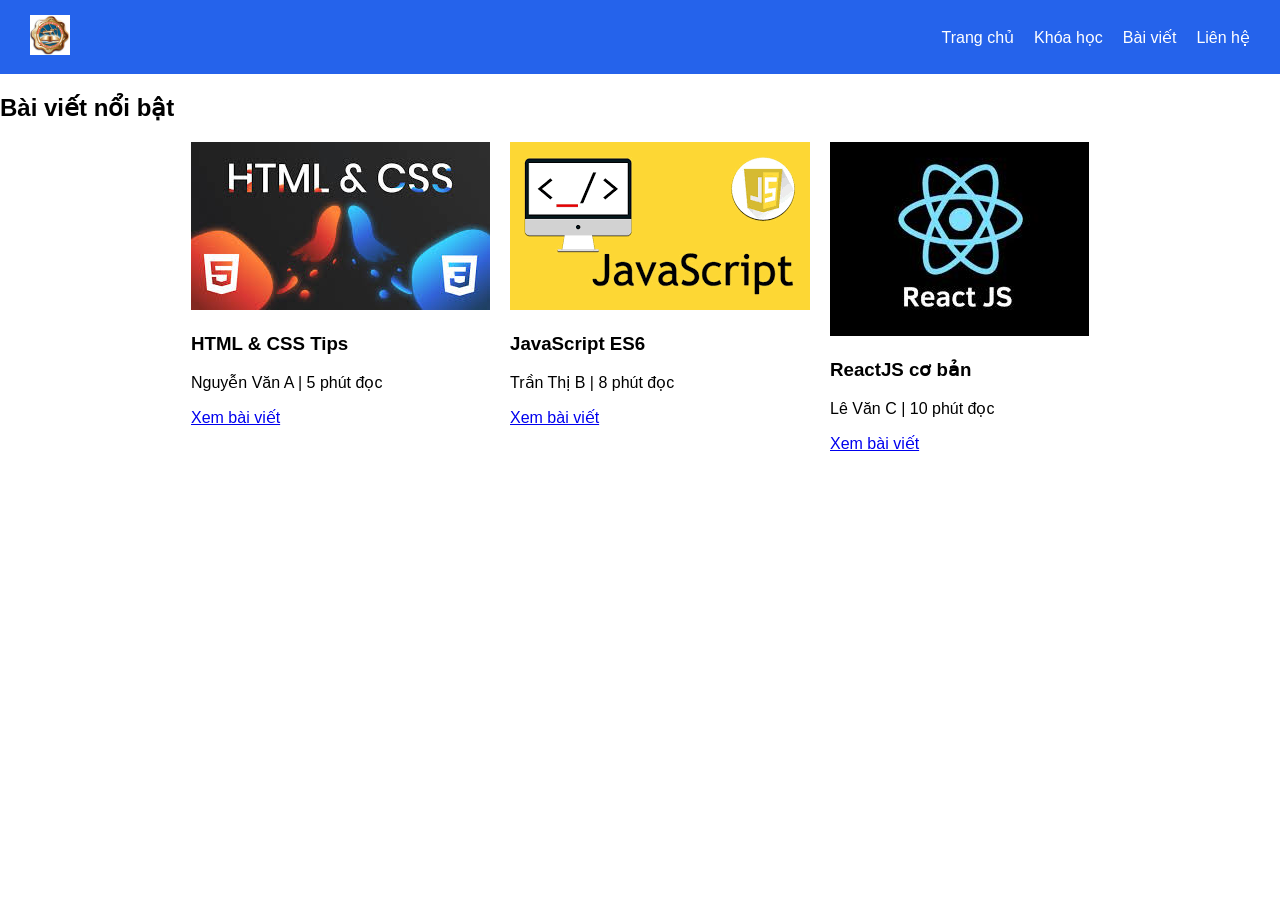
==== index.html @ ef6c2826 "first commit" ====
<!DOCTYPE html>
<html lang="vi">
<head>
<meta charset="UTF-8">
<meta name="viewport" content="width=device-width, initial-scale=1.0">
<link rel="shortcut icon" href="logo/logo trường.jpg" type="image/x-icon">
<title>Navbar</title>
<style>
body {
    margin: 0;
    font-family: Arial, sans-serif;
}

.navbar {
    display: flex;
    justify-content: space-between;
    align-items: center;
    padding: 15px 30px;
    background-color: #2563eb;
}

@media (max-width: 768px){

    .navbar{
        flex-direction: column;
        text-align: center;
        gap: 10px;
    }

    .navbar .menu{
        flex-direction: column;
        gap: 10px;
    }
}

.navbar .menu {
    display: flex;
    gap: 20px;
}

.navbar .menu a {
    text-decoration: none;
    color: white;
    font-size: 1rem;
    transition: color 0.3s;
}


.navbar .menu a:hover {
    color: #ffeb3b; /* đổi màu chữ khi hover */
}
.cards{
    display: flex;
    gap: 20px;
    justify-content: center;
    flex-wrap: nowrap;
    overflow-x: auto; /* nếu màn nhỏ thì kéo ngang */
}
/* ===== RESPONSIVE MOBILE ===== */
@media (max-width: 768px) {

    .navbar{
        flex-direction: column;
        text-align: center;
        gap: 10px;
    }

    .navbar .menu{
        flex-direction: column;
        gap: 10px;
    }

    .section{
        padding: 20px;
    }

    .cards{
        flex-direction: column;
        align-items: center;
        overflow-x: hidden; /* bỏ scroll ngang */
    }

    .card{
        width: 90%;   /* full mobile */
        max-width: 350px;
    }

    .card img{
        height: 160px;
    }

    h2{
        font-size: 20px;
    }
}
</style>
</head>
<body>

<nav class="navbar">
    <div class="logo">
        <img src="logo/logo trường.jpg" alt="Logo" style="height:40px;">
    </div>
    <div class="menu">
        <a href="trang chu.html">Trang chủ</a>
        <a href="khóa học.html">Khóa học</a>
        <a href="bài viết.html">Bài viết</a>
        <a href="liên hệ.html">Liên hệ</a>
    </div>
</nav>
<div class="section">
    <h2>Bài viết nổi bật</h2>
    <div class="cards">
        <div class="card">
            <img src="logo/html&css.jpg" alt="HTML & CSS">
            <div class="card-body">
                <h3>HTML & CSS Tips</h3>
                <p>Nguyễn Văn A | 5 phút đọc</p>
                <a href="bài viết.html" class="btn">Xem bài viết</a>
            </div>
        </div>

        <div class="card">
            <img src="logo/java.png" alt="JavaScript">
            <div class="card-body">
                <h3>JavaScript ES6</h3>
                <p>Trần Thị B | 8 phút đọc</p>
                <a href="bài viết.html" class="btn">Xem bài viết</a>
            </div>
        </div>

        <div class="card">
            <img src="logo/react js.jpg" alt="React">
            <div class="card-body">
                <h3>ReactJS cơ bản</h3>
                <p>Lê Văn C | 10 phút đọc</p>
                <a href="bài viết.html" class="btn">Xem bài viết</a>
            </div>
        </div>
    </div>
</div>

</body>
</html>
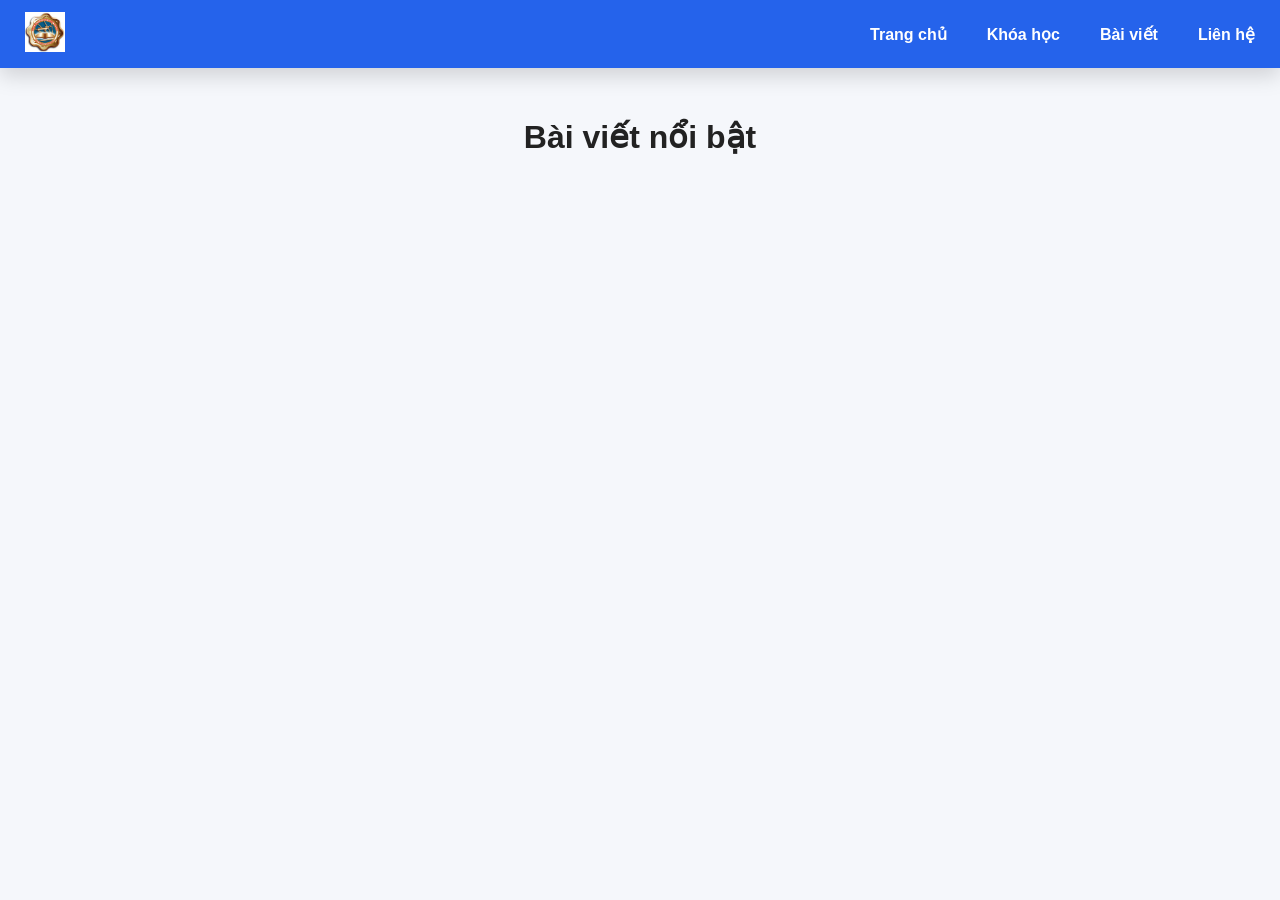
==== commit 31ae9730: "update html" ====
--- a/index.html
+++ b/index.html
@@ -4,96 +4,10 @@
 <meta charset="UTF-8">
 <meta name="viewport" content="width=device-width, initial-scale=1.0">
 <link rel="shortcut icon" href="logo/logo trường.jpg" type="image/x-icon">
+<link rel="stylesheet" href="style.css">
+
 <title>Navbar</title>
-<style>
-body {
-    margin: 0;
-    font-family: Arial, sans-serif;
-}
 
-.navbar {
-    display: flex;
-    justify-content: space-between;
-    align-items: center;
-    padding: 15px 30px;
-    background-color: #2563eb;
-}
-
-@media (max-width: 768px){
-
-    .navbar{
-        flex-direction: column;
-        text-align: center;
-        gap: 10px;
-    }
-
-    .navbar .menu{
-        flex-direction: column;
-        gap: 10px;
-    }
-}
-
-.navbar .menu {
-    display: flex;
-    gap: 20px;
-}
-
-.navbar .menu a {
-    text-decoration: none;
-    color: white;
-    font-size: 1rem;
-    transition: color 0.3s;
-}
-
-
-.navbar .menu a:hover {
-    color: #ffeb3b; /* đổi màu chữ khi hover */
-}
-.cards{
-    display: flex;
-    gap: 20px;
-    justify-content: center;
-    flex-wrap: nowrap;
-    overflow-x: auto; /* nếu màn nhỏ thì kéo ngang */
-}
-/* ===== RESPONSIVE MOBILE ===== */
-@media (max-width: 768px) {
-
-    .navbar{
-        flex-direction: column;
-        text-align: center;
-        gap: 10px;
-    }
-
-    .navbar .menu{
-        flex-direction: column;
-        gap: 10px;
-    }
-
-    .section{
-        padding: 20px;
-    }
-
-    .cards{
-        flex-direction: column;
-        align-items: center;
-        overflow-x: hidden; /* bỏ scroll ngang */
-    }
-
-    .card{
-        width: 90%;   /* full mobile */
-        max-width: 350px;
-    }
-
-    .card img{
-        height: 160px;
-    }
-
-    h2{
-        font-size: 20px;
-    }
-}
-</style>
 </head>
 <body>
 
--- a/style.css
+++ b/style.css
@@ -0,0 +1,936 @@
+body {
+    margin: 0;
+    font-family: Arial, sans-serif;
+}
+
+.navbar {
+    display: flex;
+    justify-content: space-between;
+    align-items: center;
+    padding: 15px 30px;
+    background-color: #2563eb;
+}
+
+.navbar .menu {
+    display: flex;
+    gap: 20px;
+}
+
+.navbar .menu a {
+    text-decoration: none;
+    color: white;
+    font-size: 1rem;
+    transition: color 0.3s;
+}
+
+.navbar .menu a:hover {
+    color: #ffeb3b;
+}
+
+/* Thêm tất cả CSS còn lại ở đây */
+*{margin:0; padding:0; box-sizing:border-box; font-family:Arial,sans-serif;}
+body{background:#f4f6f8;}
+
+/* Navbar */
+.navbar{display:flex; justify-content:space-between; align-items:center; padding:15px 30px; background:#2563eb;}
+.navbar .logo img{height:40px; width:auto;}
+.navbar .menu{display:flex; gap:20px;}
+.navbar .menu a{color:white; text-decoration:none; transition:.3s;}
+.navbar .menu a:hover{color:yellow;}
+.search-box{
+    padding:8px 12px;
+    border-radius:10px;
+    border:none;
+    outline:none;
+    width:220px;
+    margin-left:20px;
+}
+/* Banner */
+.banner{
+    background:linear-gradient(135deg,#2563eb,#4f46e5,#7c3aed);
+    color:white;
+    text-align:center;
+    padding:120px 20px;
+}
+.banner h1{font-size:3rem; margin-bottom:15px; animation:fadeDown 1s ease;}
+.banner p{font-size:1.2rem; animation:fadeUp 1.2s ease;}
+@keyframes fadeDown{from{opacity:0; transform:translateY(-40px);}to{opacity:1; transform:translateY(0);}}
+@keyframes fadeUp{from{opacity:0; transform:translateY(40px);}to{opacity:1; transform:translateY(0);}}
+
+/* PAGE FADE IN */
+body{
+    animation: fadeIn 0.4s ease;
+}
+
+@keyframes fadeIn{
+    from{opacity:0; transform:translateY(10px);}
+    to{opacity:1; transform:translateY(0);}
+}
+.navbar{
+    display:flex;
+    justify-content:space-between;
+    align-items:center;
+    padding:12px 25px;
+    background:rgba(37,99,235,0.9);
+    backdrop-filter: blur(10px);
+    -webkit-backdrop-filter: blur(10px);
+    position:sticky;
+    top:0;
+    z-index:1000;
+    box-shadow:0 8px 20px rgba(0,0,0,0.15);
+}
+body.fade-out{
+    opacity:0;
+    transition:0.3s ease;
+}
+/* Sections */
+.section{padding:50px 20px; text-align:center;}
+.section h2{font-size:2rem; margin-bottom:30px; color:#222;}
+
+/* Cards */
+.cards{display:flex; flex-wrap:wrap; justify-content:center; gap:20px;}
+.card{
+    width:300px; background:white; border-radius:20px; overflow:hidden;
+    box-shadow:0 15px 30px rgba(0,0,0,0.1);
+    transition: transform .5s ease, box-shadow .5s ease;
+    transform-style: preserve-3d; opacity:0; transform:translateY(80px);
+}
+.card.show{opacity:1; transform:translateY(0);}
+.card:hover{transform: translateY(-15px) rotateX(5deg) rotateY(-5deg); box-shadow:0 25px 50px rgba(0,0,0,0.2),0 15px 20px rgba(37,99,235,0.2);}
+.card img{width:100%; height:180px; object-fit:cover;}
+.card .card-body{padding:15px; text-align:left;}
+.card .card-body h3{font-size:1.2rem; margin-bottom:10px;}
+.card .card-body p{font-size:.95rem; margin-bottom:5px; color:#555;}
+.card .card-body .btn{
+    display:inline-block; margin-top:10px; padding:12px 24px;
+    background:linear-gradient(135deg,#2563eb,#4f46e5,#7c3aed);
+    color:white; border:none; border-radius:14px; font-weight:bold;
+    cursor:pointer; text-decoration:none; box-shadow:0 10px 20px rgba(79,70,229,0.3);
+    transition:.4s;
+}
+.card .card-body .btn:hover{transform:translateY(-3px) scale(1.05); box-shadow:0 15px 30px rgba(79,70,229,0.4);}
+
+/* Stats */
+.stats{display:flex; justify-content:center; gap:30px; flex-wrap:wrap; margin-top:30px;}
+.stat{background:#2563eb; color:white; padding:30px 20px; border-radius:20px; flex:1; min-width:180px; transition:.3s;}
+.stat:hover{transform:scale(1.05);}
+.stat h3{font-size:2rem; margin-bottom:10px;}
+
+/* Testimonials */
+.testimonials{padding:50px 20px; background:#eef2ff;}
+.testimonials .cards{gap:25px;}
+.testimonials .card{width:280px; padding:20px; background:white; border-radius:20px; box-shadow:0 15px 30px rgba(0,0,0,0.1);}
+.testimonials .card p{color:#555; font-size:.95rem; margin-bottom:10px;}
+.testimonials .card h4{color:#222; font-weight:bold;}
+.hero{
+    text-align:center;
+    padding:60px 20px 20px;
+}
+
+.hero h1{
+    font-size:2.8rem;
+    font-weight:800;
+    background: linear-gradient(135deg,#2563eb,#7c3aed,#22c55e);
+    -webkit-background-clip:text;
+    -webkit-text-fill-color:transparent;
+    animation: floatText 1s ease;
+}
+
+.hero p{
+    margin-top:10px;
+    font-size:1.2rem;
+    color:#666;
+    animation: fadeUp 0.6s ease;
+}
+
+@keyframes floatText{
+    from{opacity:0; transform:translateY(-20px);}
+    to{opacity:1; transform:translateY(0);}
+}
+
+@keyframes fadeUp{
+    from{opacity:0; transform:translateY(20px);}
+    to{opacity:1; transform:translateY(0);}
+}
+/* Footer */
+footer{background:#2563eb; color:white; text-align:center; padding:30px; margin-top:50px;}
+
+/* Responsive */
+@media(max-width:768px){
+    .cards, .stats{flex-direction:column; align-items:center;}
+    .navbar{flex-direction:column; gap:10px;}
+    .banner h1{font-size:2rem;}
+    .banner p{font-size:1rem;}
+    .card, .testimonials .card, .stat{width:90%;}
+}
+/* FULL SCREEN SECTION */
+.contact-bg{
+    width: 100%;
+    min-height: 100vh;
+    display: flex;
+    flex-direction: column;
+    justify-content: center;
+    align-items: center;
+    padding: 40px 20px;
+    background: radial-gradient(circle at top,#4f46e5,#2563eb,#0f172a);
+    color: white;
+    text-align: center;
+}
+
+/* tiêu đề */
+.contact-bg h2{
+    font-size: 2.2rem;
+    margin-bottom: 30px;
+}
+
+/* BOX GLASS */
+.contact-box{
+    width: 100%;
+    max-width: 520px;
+    padding: 30px;
+    border-radius: 25px;
+
+    background: rgba(255,255,255,0.12);
+    backdrop-filter: blur(15px);
+    -webkit-backdrop-filter: blur(15px);
+
+    border: 1px solid rgba(255,255,255,0.2);
+    box-shadow: 0 20px 50px rgba(0,0,0,0.3);
+
+    transition: 0.3s;
+}
+
+.contact-box:hover{
+    transform: translateY(-8px);
+}
+
+/* text */
+.contact-box h3{
+    margin-bottom: 15px;
+    font-size: 1.4rem;
+}
+
+.contact-box p{
+    margin: 10px 0;
+    font-size: 1rem;
+    color: #e5e7eb;
+}
+
+.contact-box span{
+    color: #93c5fd;
+    font-weight: bold;
+}
+/* ===== RESPONSIVE MOBILE ===== */
+@media (max-width: 768px) {
+
+    .navbar{
+        flex-direction: column;
+        text-align: center;
+        gap: 10px;
+    }
+
+    .navbar .menu{
+        flex-direction: column;
+        gap: 10px;
+    }
+
+    .section{
+        padding: 20px;
+    }
+
+    .cards{
+        flex-direction: column;
+        align-items: center;
+        overflow-x: hidden; /* bỏ scroll ngang */
+    }
+
+    .card{
+        width: 90%;   /* full mobile */
+        max-width: 350px;
+    }
+
+    .card img{
+        height: 160px;
+    }
+
+    h2{
+        font-size: 20px;
+    }
+}
+/* BUTTON */
+.contact-btn{
+    display: inline-block;
+    margin-top: 18px;
+    padding: 12px 22px;
+    border-radius: 14px;
+
+    background: linear-gradient(135deg,#22c55e,#2563eb,#7c3aed);
+    color: white;
+    text-decoration: none;
+    font-weight: bold;
+
+    box-shadow: 0 10px 25px rgba(0,0,0,0.3);
+    transition: 0.3s;
+}
+
+.contact-btn:hover{
+    transform: scale(1.08);
+    box-shadow: 0 15px 35px rgba(0,0,0,0.4);
+}
+.back-btn{
+    display: inline-block;
+    margin-top: 12px;
+    padding: 10px 18px;
+    border-radius: 14px;
+
+    background: rgba(255,255,255,0.15);
+    color: white;
+    text-decoration: none;
+    font-weight: bold;
+
+    border: 1px solid rgba(255,255,255,0.3);
+    transition: 0.3s;
+}
+
+.back-btn:hover{
+    transform: scale(1.05);
+    background: rgba(255,255,255,0.25);
+}
+*{
+    margin:0;
+    padding:0;
+    box-sizing:border-box;
+    font-family: Arial, sans-serif;
+}
+
+body{
+    background:#f4f6f8;
+}
+
+/* NAVBAR */
+.navbar{
+    display:flex;
+    justify-content:space-between;
+    align-items:center;
+    padding:15px 30px;
+    background:#2563eb;
+}
+
+.navbar .logo img{
+    height: 40px;
+    width: auto;
+}
+
+.navbar .menu a{
+    color:white;
+    text-decoration:none;
+    margin-left:20px;
+    transition:0.3s;
+}
+
+.navbar .menu a:hover{
+    color:yellow;
+}
+
+/* BANNER */
+.banner{
+    background: linear-gradient(135deg,#2563eb,#4f46e5,#7c3aed);
+    color:white;
+    text-align:center;
+    padding:100px 20px;
+}
+
+.banner h1{
+    font-size:3rem;
+    margin-bottom:15px;
+    animation: fadeDown 1s ease;
+}
+
+.banner p{
+    font-size:1.2rem;
+    animation: fadeUp 1.2s ease;
+}
+
+@keyframes fadeDown{
+    from{
+        opacity:0;
+        transform:translateY(-40px);
+    }
+    to{
+        opacity:1;
+        transform:translateY(0);
+    }
+}
+
+@keyframes fadeUp{
+    from{
+        opacity:0;
+        transform:translateY(40px);
+    }
+    to{
+        opacity:1;
+        transform:translateY(0);
+    }
+}
+
+/* SECTION */
+.section{
+    padding:50px 20px;
+    text-align:center;
+}
+
+.section h2{
+    font-size:2rem;
+    margin-bottom:30px;
+    color:#222;
+}
+
+/* COURSE CARDS */
+.cards{
+    display:flex;
+    flex-wrap:wrap;
+    justify-content:center;
+    gap:20px;
+}
+
+.card{
+    width:300px;
+    background:white;
+    border-radius:20px;
+    overflow:hidden;
+    box-shadow:0 15px 30px rgba(0,0,0,0.1);
+    transition: transform 0.5s ease, box-shadow 0.5s ease;
+    transform-style: preserve-3d;
+    opacity:0;
+    transform: translateY(80px);
+}
+
+.card.show{
+    opacity:1;
+    transform: translateY(0);
+}
+
+.card:hover{
+    transform: translateY(-15px) rotateX(5deg) rotateY(-5deg);
+    box-shadow:0 25px 50px rgba(0,0,0,0.2),0 15px 20px rgba(37,99,235,0.2);
+}
+
+.card img{
+    width:100%;
+    height:180px;
+    object-fit:cover;
+}
+
+.card .card-body{
+    padding:15px;
+    text-align:left;
+}
+
+.card .card-body h3{
+    font-size:1.2rem;
+    margin-bottom:10px;
+}
+
+.card .card-body p{
+    font-size:0.95rem;
+    margin-bottom:5px;
+    color:#555;
+}
+
+.card .card-body .btn{
+    display:inline-block;
+    margin-top:10px;
+    padding:12px 24px;
+    background:linear-gradient(135deg,#2563eb,#4f46e5,#7c3aed);
+    color:white;
+    border:none;
+    border-radius:14px;
+    font-weight:bold;
+    cursor:pointer;
+    text-decoration:none;
+    box-shadow:0 10px 20px rgba(79,70,229,0.3);
+    transition:0.4s;
+}
+
+.card .card-body .btn:hover{
+    transform:translateY(-3px) scale(1.05);
+    box-shadow:0 15px 30px rgba(79,70,229,0.4);
+}
+
+/* FOOTER */
+footer{
+    text-align:center;
+    padding:20px;
+    background:#2563eb;
+    color:white;
+    margin-top:50px;
+}
+/* MODAL */
+
+.modal{
+    display:none;
+    position:fixed;
+    z-index:999;
+    left:0;
+    top:0;
+    width:100%;
+    height:100%;
+    background:rgba(0,0,0,0.5);
+}
+
+.modal-content{
+    background:white;
+    width:90%;
+    max-width:450px;
+    margin:8% auto;
+    padding:25px;
+    border-radius:20px;
+    animation:popup .4s ease;
+}
+
+@keyframes popup{
+    from{
+        transform:scale(.7);
+        opacity:0;
+    }
+    to{
+        transform:scale(1);
+        opacity:1;
+    }
+}
+
+.close{
+    float:right;
+    font-size:28px;
+    cursor:pointer;
+}
+
+.modal input{
+    width:100%;
+    padding:12px;
+    margin:10px 0;
+    border:1px solid #ddd;
+    border-radius:10px;
+}
+
+.modal button{
+    width:100%;
+    padding:12px;
+    border:none;
+    border-radius:10px;
+    background:#2563eb;
+    color:white;
+    cursor:pointer;
+}
+/* RESPONSIVE */
+@media(max-width:768px){
+    .cards{
+        flex-direction:column;
+        align-items:center;
+    }
+    .navbar{
+        flex-direction:column;
+        gap:10px;
+    }
+    .banner h1{
+        font-size:1.8rem;
+    }
+    .banner p{
+        font-size:1rem;
+    }
+    .card{
+        width:90%;
+    }
+}
+.error{
+    color:red;
+    font-size:13px;
+    margin-top:-5px;
+    margin-bottom:5px;
+    display:block;
+}
+
+input.error-input{
+    border:2px solid red;
+}
+
+input.success-input{
+    border:2px solid green;
+}
+#listRegister{
+    max-width:800px;
+    margin:0 auto;
+}
+
+.reg-item{
+    background:white;
+    padding:15px;
+    margin:10px 0;
+    border-radius:10px;
+    box-shadow:0 5px 15px rgba(0,0,0,0.1);
+    display:flex;
+    justify-content:space-between;
+    align-items:center;
+}
+
+.reg-item button{
+    background:red;
+    color:white;
+    border:none;
+    padding:8px 12px;
+    border-radius:8px;
+    cursor:pointer;
+}
+body {
+    margin: 0;
+    font-family: Arial, sans-serif;
+}
+
+.navbar {
+    display: flex;
+    justify-content: space-between;
+    align-items: center;
+    padding: 15px 30px;
+    background-color: #2563eb;
+}
+
+@media (max-width: 768px){
+
+    .navbar{
+        flex-direction: column;
+        text-align: center;
+        gap: 10px;
+    }
+
+    .navbar .menu{
+        flex-direction: column;
+        gap: 10px;
+    }
+}
+
+.navbar .menu {
+    display: flex;
+    gap: 20px;
+}
+
+.navbar .menu a {
+    text-decoration: none;
+    color: white;
+    font-size: 1rem;
+    transition: color 0.3s;
+}
+
+
+.navbar .menu a:hover {
+    color: #ffeb3b; /* đổi màu chữ khi hover */
+}
+.cards{
+    display: flex;
+    gap: 20px;
+    justify-content: center;
+    flex-wrap: nowrap;
+    overflow-x: auto; /* nếu màn nhỏ thì kéo ngang */
+}
+/* ===== RESPONSIVE MOBILE ===== */
+@media (max-width: 768px) {
+
+    .navbar{
+        flex-direction: column;
+        text-align: center;
+        gap: 10px;
+    }
+
+    .navbar .menu{
+        flex-direction: column;
+        gap: 10px;
+    }
+
+    .section{
+        padding: 20px;
+    }
+
+    .cards{
+        flex-direction: column;
+        align-items: center;
+        overflow-x: hidden; /* bỏ scroll ngang */
+    }
+
+    .card{
+        width: 90%;   /* full mobile */
+        max-width: 350px;
+    }
+
+    .card img{
+        height: 160px;
+    }
+
+    h2{
+        font-size: 20px;
+    }
+}
+*{
+    margin:0;
+    padding:0;
+    box-sizing:border-box;
+    font-family:Arial,sans-serif;
+}
+
+body{
+    background:#f5f7fb;
+}
+
+.hero{
+    text-align:center;
+    padding:60px 20px 20px;
+}
+
+.hero h1{
+    font-size:2.8rem;
+    font-weight:800;
+    background: linear-gradient(135deg,#2563eb,#7c3aed,#22c55e);
+    -webkit-background-clip:text;
+    -webkit-text-fill-color:transparent;
+    animation: floatText 1s ease;
+}
+
+.hero p{
+    margin-top:10px;
+    font-size:1.2rem;
+    color:#666;
+    animation: fadeUp 0.6s ease;
+}
+
+@keyframes floatText{
+    from{opacity:0; transform:translateY(-20px);}
+    to{opacity:1; transform:translateY(0);}
+}
+
+@keyframes fadeUp{
+    from{opacity:0; transform:translateY(20px);}
+    to{opacity:1; transform:translateY(0);}
+}
+/* NAVBAR */
+.navbar{
+    display:flex;
+    justify-content:space-between;
+    align-items:center;
+    padding:15px 30px;
+    background:#2563eb;
+}
+
+.logo img{
+    height:45px;
+}
+
+.menu{
+    display:flex;
+    gap:20px;
+}
+
+.menu a{
+    color:white;
+    text-decoration:none;
+    font-weight:bold;
+}
+
+.menu a:hover{
+    color:#ffd700;
+}
+
+/* GRID */
+.cards{
+    display:grid;
+    grid-template-columns:repeat(auto-fit,minmax(280px,1fr));
+    gap:25px;
+    max-width:1300px;
+    margin:auto;
+    padding:40px 20px;
+}
+
+/* CARD */
+.card{
+    background:white;
+    border-radius:20px;
+    overflow:hidden;
+    box-shadow:0 10px 25px rgba(0,0,0,.08);
+    transition:.3s;
+}
+
+.card:hover{
+    transform:translateY(-10px);
+}
+/* ===== RESPONSIVE MOBILE ===== */
+@media (max-width: 768px) {
+
+    .navbar{
+        flex-direction: column;
+        text-align: center;
+        gap: 10px;
+    }
+
+    .navbar .menu{
+        flex-direction: column;
+        gap: 10px;
+    }
+
+    .section{
+        padding: 20px;
+    }
+
+    .cards{
+        flex-direction: column;
+        align-items: center;
+        overflow-x: hidden; /* bỏ scroll ngang */
+    }
+
+    .card{
+        width: 90%;   /* full mobile */
+        max-width: 350px;
+    }
+
+    .card img{
+        height: 160px;
+    }
+
+    h2{
+        font-size: 20px;
+    }
+}
+.card img{
+    width:100%;
+    height:200px;
+    object-fit:cover;
+}
+
+.card-body{
+    padding:20px;
+}
+
+.card-body h3{
+    margin-bottom:10px;
+}
+
+.card-body p{
+    color:#666;
+    line-height:1.5;
+}
+
+.btn{
+    display:inline-block;
+    margin-top:15px;
+    padding:10px 18px;
+    border-radius:12px;
+    background:linear-gradient(135deg,#2563eb,#4f46e5,#7c3aed);
+    color:white;
+    text-decoration:none;
+    cursor:pointer;
+    border:none;
+}
+
+/* MODAL */
+.modal{
+    position:fixed;
+    inset:0;
+    background:rgba(0,0,0,0.6);
+    display:none;
+    justify-content:center;
+    align-items:center;
+}
+
+.modal-content{
+    background:white;
+    width:90%;
+    max-width:700px;
+    padding:25px;
+    border-radius:15px;
+    animation:zoom .2s ease;
+    max-height:80vh;
+    overflow-y:auto;
+}
+
+@keyframes zoom{
+    from{transform:scale(0.7);opacity:0;}
+    to{transform:scale(1);opacity:1;}
+}
+
+/* PAGE FADE IN */
+body{
+    animation: fadeIn 0.4s ease;
+}
+
+@keyframes fadeIn{
+    from{opacity:0; transform:translateY(10px);}
+    to{opacity:1; transform:translateY(0);}
+}
+.navbar{
+    display:flex;
+    justify-content:space-between;
+    align-items:center;
+    padding:12px 25px;
+    background:rgba(37,99,235,0.9);
+    backdrop-filter: blur(10px);
+    -webkit-backdrop-filter: blur(10px);
+    position:sticky;
+    top:0;
+    z-index:1000;
+    box-shadow:0 8px 20px rgba(0,0,0,0.15);
+}
+body.fade-out{
+    opacity:0;
+    transition:0.3s ease;
+}
+.close{
+    float:right;
+    cursor:pointer;
+    font-size:20px;
+}
+
+/* navbar chỉnh lại layout */
+.navbar{
+    display:flex;
+    justify-content:space-between;
+    align-items:center;
+    padding:12px 25px;
+    background:#2563eb;
+    gap:20px;
+}
+
+/* logo giữ nguyên */
+.logo img{
+    height:45px;
+}
+
+/* menu */
+.menu{
+    display:flex;
+    gap:20px;
+}
+
+.menu a{
+    color:white;
+    text-decoration:none;
+    font-weight:bold;
+}
+
+.menu a:hover{
+    color:#ffd700;
+}
+/* hero nằm giữa navbar */
+.hero{
+    text-align:center;
+    padding:50px 20px 10px;
+}
+
+.hero h1{
+    font-size:2.6rem;
+    font-weight:800;
+    background: linear-gradient(135deg,#0844c7,#380394,#07b346);
+    -webkit-background-clip:text;
+    -webkit-text-fill-color:transparent;
+}
+
+.hero p{
+    margin-top:10px;
+    font-size:1.2rem;
+    color:#555;
+}
